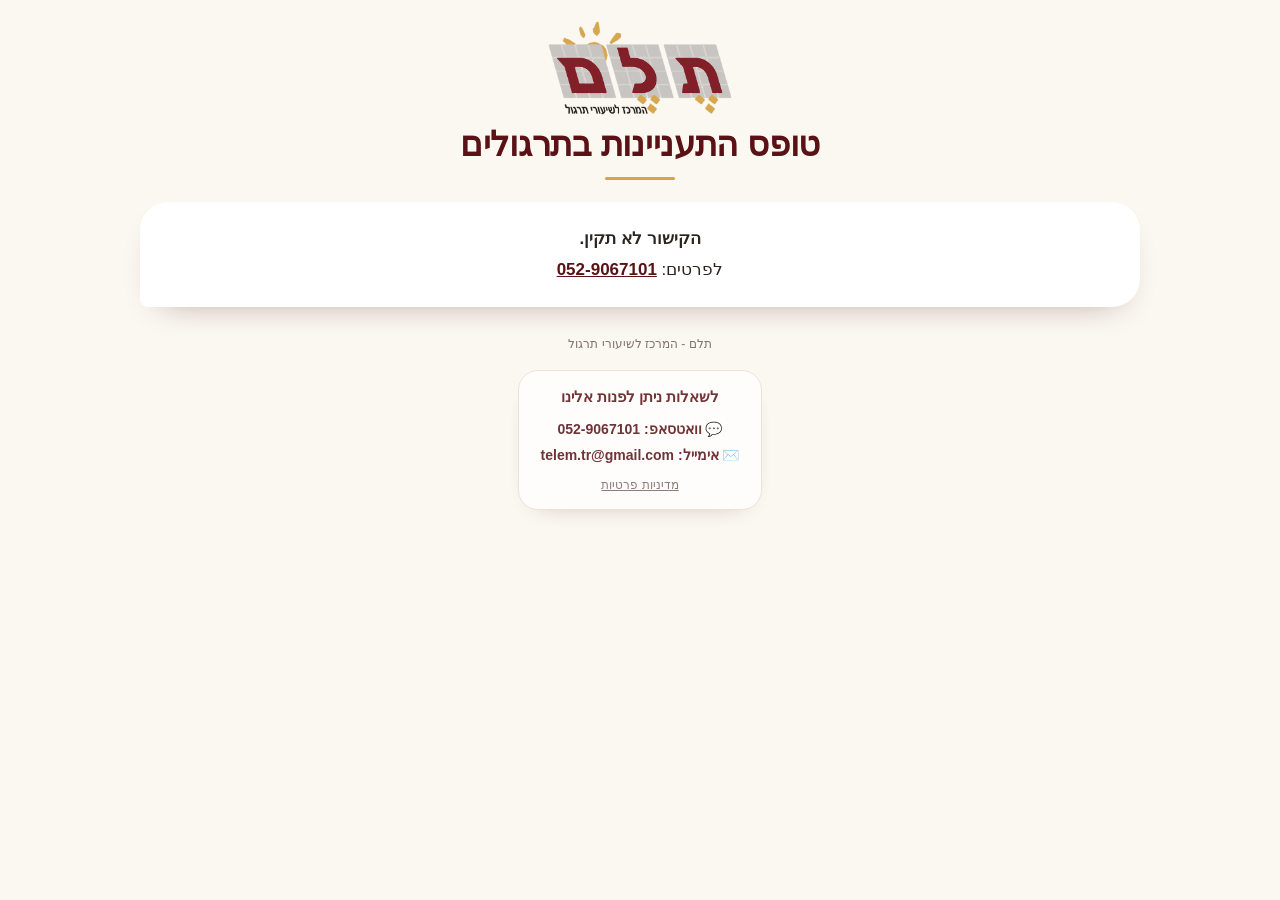
==== class.html @ 46676192 "pending: forms wait for published texts (max 1.2s) so texts don't jump for parents (Noa 7.11) Co-Aut" ====
<!DOCTYPE html>
<html data-form="interest" lang="he" dir="rtl">
<head>
<meta charset="UTF-8">
<meta name="viewport" content="width=device-width, initial-scale=1.0">
<meta name="robots" content="noindex, nofollow">
<meta http-equiv="Content-Security-Policy" content="default-src 'self'; script-src 'self' 'unsafe-inline' https://challenges.cloudflare.com https://*.googletagmanager.com; style-src 'self' 'unsafe-inline' https://fonts.googleapis.com; font-src https://fonts.gstatic.com; img-src 'self' data: https://*.google-analytics.com https://*.googletagmanager.com; connect-src 'self' https://oulivucqbpmbavbavfvy.supabase.co https://*.google-analytics.com https://*.analytics.google.com https://*.googletagmanager.com; form-action 'self'; frame-src https://challenges.cloudflare.com; base-uri 'self'; object-src 'none'">
<meta name="referrer" content="strict-origin-when-cross-origin">
<title>תלם – טופס התעניינות</title>
<link rel="preconnect" href="https://fonts.googleapis.com">
<link href="https://fonts.googleapis.com/css2?family=Heebo:wght@400;500;700;800;900&family=Assistant:wght@400;500;600;700&display=swap" rel="stylesheet">
<style>
  /* לוח צבעים: בורדו/זהב של תלם, עם ערכת כהה תואמת */
  :root{
    --bg:#FAF8F5;
    --paper:#FFFFFF;
    --ink:#2B2320;
    --ink-soft:#6B5F55;
    --border:#E5DDD3;
    --accent:#5A1216;
    --accent-light:#8B1E23;
    --gold:#D9A441;
    --gold-deep:#C9A45C;
    --ok:#3F7D4F;
    --error:#B3423F;
    --cat-red:#B3241F;
    --cat-green:#5E9430;
    --cat-blue:#1E7FD1;
    color-scheme: light;
  }
  @media (prefers-color-scheme: dark){
    :root:not([data-theme="light"]){
      --bg:#1C1512;
      --paper:#2A211C;
      --ink:#F3ECE6;
      --ink-soft:#BBA99B;
      --border:#423630;
      --accent:#E2707A;
      --accent-light:#EF8C94;
      --gold:#E3B765;
      --gold-deep:#D9A441;
      --ok:#6CC082;
      --error:#FF8A80;
      --cat-red:#FF8A80;
      --cat-green:#8FD39F;
      --cat-blue:#7EC4FF;
      color-scheme: dark;
    }
  }
  :root[data-theme="dark"]{
    --bg:#1C1512;
    --paper:#2A211C;
    --ink:#F3ECE6;
    --ink-soft:#BBA99B;
    --border:#423630;
    --accent:#E2707A;
    --accent-light:#EF8C94;
    --gold:#E3B765;
    --gold-deep:#D9A441;
    --ok:#6CC082;
    --error:#FF8A80;
    --cat-red:#FF8A80;
    --cat-green:#8FD39F;
    --cat-blue:#7EC4FF;
    color-scheme: dark;
  }




    *{ box-sizing:border-box; }

  body{
    background:var(--bg);
    color:var(--ink);
    font-family:'Assistant', 'Segoe UI', sans-serif;
    direction:rtl;
    padding-inline:16px;
    padding-block:28px 60px;
    line-height:1.5;
    margin:0;
  }

  .wrap{ max-width:560px; margin:0 auto; }

  .brand{ display:flex; justify-content:center; margin-bottom:6px; }
  .brand-logo{ width:100%; max-width:230px; height:auto; display:block; }

  h1{
    text-align:center;
    font-family:'Heebo','Segoe UI',sans-serif;
    font-weight:900;
    font-size:clamp(22px,4.5vw,30px);
    color:var(--accent);
    display:flex;
    align-items:center;
    justify-content:center;
    gap:14px;
    margin:0 0 6px;
    text-wrap:balance;
  }
  h1 .line{ height:2px; width:56px; background:var(--gold-deep); position:relative; flex:0 0 auto; }
  h1 .line::before{ content:''; position:absolute; top:-3px; inset-inline-end:0; width:8px; height:8px; border-radius:50%; background:var(--accent); }
  h1 .line.right::before{ inset-inline-end:auto; inset-inline-start:0; }

  .subtitle{
    text-align:center;
    font-weight:700;
    color:var(--gold-deep);
    letter-spacing:.03em;
    margin-bottom:22px;
    font-size:18px;
  }
  .subtitle #subtitleLocation:not(:empty)::before{ content:" · "; }
  .subtitle #subtitleLocation.sub-l2{ display:block; font-size:.88em; font-weight:600; opacity:.92; margin-top:1px; } .subtitle #subtitleLocation.sub-l2::before{ content:none; } .subtitle #subtitleLocation.sub-l2:empty{ display:none; }

  .intro{
    background:var(--paper);
    border:1px solid var(--border);
    border-inline-start:4px solid var(--accent);
    border-radius:12px;
    padding:16px 18px;
    font-size:15px;
    color:var(--ink-soft);
    line-height:1.75;
    margin-bottom:28px;
    display:flex;
    flex-direction:column;
    gap:10px;
  }
  .intro strong{ color:var(--accent); }
  .intro .lock-line{ display:flex; align-items:center; gap:6px; color:var(--accent); font-weight:700; }

  fieldset{
    border:none;
    margin:0 0 26px;
    padding:0;
    min-width:0;
  }
  legend{
    font-family:'Heebo',sans-serif;
    font-weight:800;
    font-size:17px;
    color:var(--accent);
    padding:0 0 12px;
    width:100%;
    border-bottom:2px solid var(--border);
    margin-bottom:16px;
  }

  .row{ display:grid; grid-template-columns:1fr 1fr; gap:14px; }
  @media (max-width:520px){ .row{ grid-template-columns:1fr; } }

  .field{ display:flex; flex-direction:column; gap:6px; margin-bottom:14px; }
  .field label{ font-weight:700; font-size:14.5px; color:var(--ink); }
  .field label .req{ color:var(--accent); margin-inline-start:2px; }
  .field .hint{ font-size:12.5px; color:var(--ink-soft); font-weight:500; }

  input[type=text], input[type=email], input[type=tel], select, textarea{
    font-family:inherit;
    font-size:16px;
    padding:11px 12px;
    border-radius:10px;
    border:1.5px solid var(--border);
    background:var(--paper);
    color:var(--ink);
    width:100%;
    transition:border-color .15s;
  }
  select{
    appearance:none;
    background-image:url("data:image/svg+xml,%3Csvg xmlns='http://www.w3.org/2000/svg' width='14' height='9'%3E%3Cpath d='M1 1l6 6 6-6' stroke='%235A1216' stroke-width='2' fill='none' stroke-linecap='round' stroke-linejoin='round'/%3E%3C/svg%3E");
    /* גרסה לערכה כהה (אותו חץ, קו בהיר יותר כדי לשמור על קונטרסט) מוגדרת למטה */
    background-repeat:no-repeat;
    background-position:left 12px center;
    padding-inline-start:34px;
  }

  @media (prefers-color-scheme: dark){
    :root:not([data-theme="light"]) select{
      background-image:url("data:image/svg+xml,%3Csvg xmlns='http://www.w3.org/2000/svg' width='14' height='9'%3E%3Cpath d='M1 1l6 6 6-6' stroke='%23F3ECE6' stroke-width='2' fill='none' stroke-linecap='round' stroke-linejoin='round'/%3E%3C/svg%3E");
    }
  }
  [data-theme="dark"] select{
    background-image:url("data:image/svg+xml,%3Csvg xmlns='http://www.w3.org/2000/svg' width='14' height='9'%3E%3Cpath d='M1 1l6 6 6-6' stroke='%23F3ECE6' stroke-width='2' fill='none' stroke-linecap='round' stroke-linejoin='round'/%3E%3C/svg%3E");
  }
  input:focus, select:focus{
    outline:none;
    border-color:var(--accent-light);
    box-shadow:0 0 0 3px rgba(90,18,22,.12);
  }

  .error-msg{ font-size:12.5px; color:var(--error); font-weight:700; min-height:15px; display:none; }
  .field.invalid .error-msg{ display:block; }
  .field.invalid input, .field.invalid select{ border-color:var(--error); }

  .track-info{
    border-radius:10px;
    padding:16px 18px;
    margin:4px 0 20px;
    background:var(--paper);
    border:1px solid var(--border);
    border-inline-start:5px solid var(--track-color, var(--ink-soft));
    color:var(--ink);
    font-size:13.5px;
    line-height:1.7;
    text-align:right;
    box-shadow:0 1px 3px rgba(0,0,0,0.08);
  }
  .track-info.empty{ min-height:190px; display:flex !important; align-items:center; justify-content:flex-start; border-style:dashed; border-inline-start-width:1px; box-shadow:none; background:transparent; }
  .track-info.empty .track-info-title{ color:var(--ink-soft); font-weight:600; font-size:14px; margin:0; }
  .track-info.red{ --track-color:var(--cat-red); }
  .track-info.green{ --track-color:var(--cat-green); }
  .track-info.blue{ --track-color:var(--cat-blue); }
  .track-info-title{ font-family:'Heebo',sans-serif; font-weight:800; font-size:15.5px; margin-bottom:10px; color:var(--track-color, var(--ink)); }
  .track-info-body{ margin-bottom:10px; }
  .track-info-label{ font-weight:800; margin:0 0 4px; color:var(--ink); }   /* 5.19.42: צבע רק בפס ובכותרת */
  #tracksBox .track-info{ margin-bottom:12px; }
  .track-info-list{
    list-style:disc;
    margin:0 0 10px;
    padding-inline-start:20px;
    text-align:start;
  }
  .track-info-list li{ margin:2px 0; }
  .track-info-list b{ font-weight:800; }
  .track-info-prices{ margin-bottom:6px; }
  .track-info-note{ font-size:12.5px; opacity:.95; }
  .track-info-note .track-info-list{ margin-bottom:0; }

  .amount-row{
    display:flex;
    justify-content:space-between;
    align-items:center;
    background:var(--bg);
    border:1px solid var(--border);
    border-radius:10px;
    padding:12px 14px;
    margin:6px 0 0;
    font-size:14px;
  }
  .amount-row strong{ font-size:18px; color:var(--accent); }
  .amount-breakdown{ margin:6px 0 0; }
  .amount-breakdown:empty{ display:none; }
  .bd-row{ display:flex; justify-content:space-between; gap:12px; padding:5px 14px; font-size:13.5px; color:var(--ink-soft); }
  .bd-row + .bd-row{ border-top:1px dashed var(--border); }
  .bd-row b{ color:var(--ink); font-weight:600; white-space:nowrap; }
  .amount-row-recur{ margin-bottom:20px; }
  .amount-row-recur strong{ font-size:18px; }

  .pay-phone{ background:#FBF5E8; border:1.5px solid #E2C98F; border-radius:10px; padding:10px 12px; margin-bottom:10px; }
  .consent{
    display:flex;
    align-items:flex-start;
    gap:8px;
    margin-top:6px;
    font-size:13px;
    color:var(--ink-soft);
  }
  .consent input{ margin-top:3px; }
  .consent .error-msg{ color:var(--error); }

  .terms-box{
    background:var(--bg);
    border:1px solid var(--border);
    border-radius:10px;
    padding:14px 16px;
    margin:20px 0 10px;
    font-size:12.5px;
    line-height:1.7;
    color:var(--ink-soft);
    max-height:260px;
    overflow-y:auto;
    text-align:start;
  }
  .terms-box h4{
    font-family:'Heebo',sans-serif;
    font-weight:800;
    font-size:14px;
    color:var(--accent);
    margin:14px 0 6px;
  }
  .terms-box h4:first-child{ margin-top:0; }
  .terms-box p{ margin:5px 0; }
  .terms-box ol{ padding-inline-start:20px; margin:4px 0; }
  .terms-box li{ margin:3px 0; }

  .submit-wrap{ text-align:center; margin-top:30px; }
  button#submitBtn{
    font-family:'Heebo',sans-serif;
    font-weight:800;
    font-size:17px;
    color:#fff;
    background:var(--accent);
    border:none;
    border-radius:999px;
    padding:15px 42px;
    cursor:pointer;
    box-shadow:0 4px 14px rgba(90,18,22,.25);
    transition:transform .12s, background .12s;
    width:100%;
    max-width:320px;
  }
  button#submitBtn:hover{ background:var(--accent-light); }
  button#submitBtn:active{ transform:scale(.98); }
  button#submitBtn:disabled{ opacity:.55; cursor:not-allowed; }

  .form-error{
    text-align:right; color:var(--error); font-weight:700; font-size:14px;
    margin-top:14px; min-height:18px;
  }

  footer{ text-align:center; margin-top:34px; font-size:12px; color:var(--ink-soft); opacity:.85; line-height:1.9; }
  footer .contact{ font-size:13px; }
  footer a{ color:var(--maroon); font-weight:700; text-decoration:none; }


  [hidden]{ display:none !important; }
  select.locked{ background-image:none !important; opacity:1; background-color:var(--bg); color:var(--ink); font-weight:700; cursor:not-allowed; }
  .lock-note{ font-size:12.5px; color:var(--ink-soft); margin-top:4px; }
  .preview-banner{ position:sticky; top:0; z-index:50; background:#C9A45C; color:#2B2320; font-weight:800; text-align:center; padding:8px 12px; font-size:14px; }
  /* חתימה */
  .sig-wrap{ margin-top:12px; }
  .sig-wrap .sig-lbl{ font-weight:700; font-size:14px; margin-bottom:6px; display:block; }
  .sig-box{ position:relative; border:1.5px dashed var(--border); border-radius:10px; background:#fff; touch-action:none; }
  .sig-box canvas{ display:block; width:100%; height:120px; border-radius:10px; cursor:crosshair; touch-action:none; }
  .sig-box .sig-ph{ position:absolute; inset:0; display:flex; align-items:center; justify-content:center; color:#9a8f86; font-size:14px; pointer-events:none; }
  .sig-box.signed .sig-ph{ display:none; }
  .sig-box.signed{ border-style:solid; border-color:var(--ok); }
  .sig-tools{ display:flex; justify-content:space-between; align-items:center; margin-top:6px; font-size:13px; color:var(--ink-soft); }
  .sig-tools button{ background:none; border:1px solid var(--border); border-radius:8px; padding:4px 12px; font:inherit; color:var(--ink); cursor:pointer; }
  .hp-field{ position:absolute !important; width:1px; height:1px; overflow:hidden; clip-path:inset(50%); white-space:nowrap; opacity:0; pointer-events:none; }
  /* ===== תלם 5.19.46: עיצוב חדש לטפסים - קרם, בורדו וזהב (כמו מסך המאגר). רק מראה, בלי שינוי בלוגיקה ===== */
  /* רק במצב בהיר (במצב כהה של הטלפון - נשאר העיצוב הכהה הקיים) */
  @media not all and (prefers-color-scheme: dark){
  @media not all and (prefers-color-scheme: dark){
    :root:not([data-theme="dark"]){ --bg:#FBF8F3; --border:#E6E0D8; --hl:#C9A45C; --ink-dark:#2E1C19; }
  }
  :root[data-theme="light"]{ --bg:#FBF8F3; --border:#E6E0D8; --hl:#C9A45C; --ink-dark:#2E1C19; }
  .wrap{ max-width:600px; }
  h1{ display:block; width:fit-content; margin:4px auto 10px; padding:0 8px; color:var(--ink-dark, var(--ink)); }
  h1 .line{ display:none; }
  .subtitle{ display:table; margin:0 auto 22px; background:var(--accent); color:#fff; border-radius:999px; padding:7px 22px; font-size:17px; letter-spacing:0; }
  .intro{ border-radius:18px; border:1px solid var(--border); border-inline-start:5px solid var(--accent); box-shadow:0 1px 3px rgba(60,30,20,.05); }
  fieldset{ background:var(--paper); border:1px solid var(--border); border-radius:20px; padding:18px 20px 8px; margin-bottom:18px; box-shadow:0 1px 3px rgba(60,30,20,.05); }
  legend{ float:right; width:100%; border-bottom:none; padding:0 0 4px; margin-bottom:14px; font-size:18px; }
  legend::after{ content:""; display:block; width:36px; height:3px; border-radius:5px; background:var(--hl, var(--gold)); margin-top:6px; }
  legend + *, fieldset > *:not(legend){ clear:both; }
  input[type=text], input[type=email], input[type=tel], select, textarea{ border-radius:12px; }
  input[type=text]:focus, input[type=email]:focus, input[type=tel]:focus, select:focus, textarea:focus{ border-color:var(--gold-deep); box-shadow:0 0 0 3px rgba(90,18,22,.12); outline:none; }
  .track-info{ border-radius:16px; }
  .terms-box{ border-radius:16px; }
  button#submitBtn{ box-shadow:0 6px 18px rgba(90,18,22,.22); }
  /* שדה שנקבע בקישור (נעול) - רקע בהיר, כיתוב רגיל (לא מודגש) */
  select.locked, input.locked, select:disabled, input:disabled{ background-color:#F8F6F3 !important; color:var(--ink) !important; font-weight:600 !important; box-shadow:none; }
  .lock-note::before{ content:"🔒 "; font-size:11px; }
  .terms-box{ background:var(--paper); }
  .amount-breakdown{ background:var(--paper); border:1px solid var(--border); border-radius:14px; padding:4px 0; margin-bottom:8px; }
  .amount-row{ background:var(--paper); border-radius:14px; }
  .amount-row:not(.amount-row-recur){ background:var(--paper); border-color:var(--accent); border-width:1.5px; }
  .sig-box{ border-radius:14px; }
  .pm-lock{ display:flex; gap:6px; align-items:flex-start; margin:8px 0 2px; font-size:13px; color:var(--accent); font-weight:700; }
  #pmOpts[hidden] ~ .pm-lock{ display:none; }
  :root{ --bg:#FBF8F3; } body{ background:#F8F4ED; }
  /* תלם 5.19.46: הטופס בחלקים ממוספרים (כמו המרתון) */
  form{ counter-reset:step; }
  fieldset > legend, .sec-card > .sec-h{ display:flex; align-items:center; gap:10px; }
  fieldset > legend::before, .sec-card > .sec-h::before{ counter-increment:step; content:counter(step); flex:0 0 auto; width:28px; height:28px; border-radius:50%; background:var(--accent); color:#fff; display:grid; place-items:center; font-size:14px; font-weight:800; font-family:'Heebo',sans-serif; }
  fieldset > legend::after{ display:none !important; } fieldset > legend{ border-bottom:1px solid var(--border); padding-bottom:12px !important; }
  .sec-card > .sec-h{ border-bottom:1px solid var(--border); padding-bottom:12px; }
  .sec-card{ background:var(--paper); border:1px solid var(--border); border-radius:20px; padding:18px 20px 14px; margin-bottom:18px; box-shadow:0 1px 3px rgba(60,30,20,.05); }
  .sec-card > .sec-h{ font-family:'Heebo',sans-serif; font-weight:800; font-size:18px; color:var(--accent); margin-bottom:16px; flex-wrap:wrap; }

  .sec-card .terms-box{ background:#FBF9F5; }
  @media (min-width:900px){ .wrap{ max-width:640px; } }
  /* הלקוחה: השדות למילוי ברקע אפור-בהיר, שדה שנקבע בקישור (עיר) - לבן */
  input[type=text], input[type=email], input[type=tel], input[type=number], select, textarea{ background-color:#FFFAEE; border-color:#EADFC8; }
  input[type=text]:focus, input[type=email]:focus, input[type=tel]:focus, select:focus, textarea:focus{ background-color:#fff; }
  select.locked, input.locked, select:disabled, input:disabled, input.ro-val, input[readonly]{ background-color:#fff !important; border-color:var(--border) !important; color:var(--ink) !important; font-weight:600 !important; }
  /* הלוגו בלי "מסגרת" לבנה - הרקע הלבן של התמונה מתמזג ברקע הדף */
  @media not all and (prefers-color-scheme: dark){ :root:not([data-theme="dark"]) .brand-logo{ mix-blend-mode:multiply; } }
  :root[data-theme="light"] .brand-logo{ mix-blend-mode:multiply; }

  }
  @media not all and (prefers-color-scheme: dark){
    /* מסגרת פנימית בתוך כרטיס - תמיד עם שוליים */
    fieldset .track-info, fieldset .ti-box, fieldset .terms-box, .sec-card .terms-box, fieldset .amount-row, fieldset .pm-only{ margin-inline:0; }
    .ti-box, .track-info{ padding:14px 16px !important; }
  }
  /* ===== תלם 5.19.46 (המשך): מסגרת בורדו לכל חלק, רקע ניטרלי, ריווח צפוף, שני שדות בשורה גם בנייד, שורה צהובה מתחת לכותרת ===== */
  @media not all and (prefers-color-scheme: dark){
    :root{ --bg:#FAF8F5; } body{ background:#FAF8F5 !important; padding-inline:10px !important; padding-top:18px !important; }
    fieldset, .sec-card{ border:1.5px solid var(--accent) !important; box-shadow:none !important; margin-bottom:10px !important; padding:14px 14px 4px !important; border-radius:16px !important; }
    .sec-card{ padding-bottom:12px !important; }
    fieldset > legend, .sec-card > .sec-h{ border-bottom-color:#E9DCDC !important; margin-bottom:10px !important; padding-bottom:10px !important; }
    .field{ margin-bottom:10px; }
    input[type=text], input[type=email], input[type=tel], input[type=number], select, textarea{ background-color:#FAF8F5 !important; border-color:#E3DDD4 !important; }
    input[type=text]:focus, input[type=email]:focus, input[type=tel]:focus, select:focus, textarea:focus{ background-color:#fff !important; }
    select.locked, input.locked, select:disabled, input:disabled, input.ro-val, input[readonly]{ background-color:#fff !important; }
  }
  .row{ grid-template-columns:1fr 1fr !important; gap:10px !important; }
  @media (max-width:520px){ .field label{ font-size:13.5px; } input[type=text], input[type=email], input[type=tel], select{ font-size:15px; padding-inline:10px; } }
  .closed-box{ background:var(--paper); border:1.5px solid var(--accent); border-radius:16px; padding:22px 18px; text-align:center; font-size:17px; line-height:1.8; margin:10px 0 18px; }
  .closed-box a{ color:var(--accent); font-weight:800; }
</style>
<style>
  .ro-val{ background:#F6F1E7 !important; color:#2B2320 !important; font-weight:700; }
  .done-box{ background:#EEF7EA; border:1.5px solid #9BC98A; border-radius:12px; padding:18px; text-align:center; font-size:17px; font-weight:700; }
  .bad-box{ background:#FBEDEC; border:1.5px solid #E4A8A3; border-radius:12px; padding:18px; text-align:center; font-size:16px; font-weight:700; }
  .disclaimer{ font-weight:800; font-size:15.5px; text-align:center; margin:14px 0 6px; color:#2B2320; }
  .ti-box{ border:1.5px solid #E2C98F; background:#FBF5E8; border-radius:12px; padding:12px 14px; margin-bottom:10px; }
  .ti-box h3{ margin:0 0 4px; font-size:16px; } .ti-box p{ margin:0 0 6px; font-size:14.5px; } .ti-box ul{ margin:0; padding-inline-start:18px; font-size:14.5px; }
  .preview-banner{ position:sticky; top:0; z-index:50; background:#C9A45C; color:#2B2320; font-weight:800; text-align:center; padding:8px 12px; font-size:14px; }

  /* 5.19.55 (הלקוחה): שדות שהדפדפן מילא אוטומטית - בלי הרקע הכחול, באותו צבע כמו שאר השדות */
  input:-webkit-autofill, input:-webkit-autofill:hover, input:-webkit-autofill:focus, textarea:-webkit-autofill, select:-webkit-autofill{
    -webkit-box-shadow:0 0 0 1000px var(--af-bg, #FAF8F5) inset !important; box-shadow:0 0 0 1000px var(--af-bg, #FAF8F5) inset !important;
    -webkit-text-fill-color:currentColor !important; transition:background-color 99999s ease 0s; }
  input:-webkit-autofill:focus{ --af-bg:#fff; }
  input:autofill{ background-color:var(--af-bg, #FAF8F5) !important; }
  @media (prefers-color-scheme: dark){ input:-webkit-autofill, textarea:-webkit-autofill, select:-webkit-autofill{ --af-bg:var(--card, #2a2522); } }
  /* 5.19.55: שדה חסר / לא תקין - מסגרת אדומה בולטת והודעה גדולה יותר */
  .field.invalid input, .field.invalid select, .field.invalid textarea{ border:1.5px solid #C9554F !important; }   /* הלקוחה: פחות אדום - רק מסגרת */
  .field.invalid .error-msg, .consent .error-msg:not(:empty), #sigError:not(:empty){ font-size:13.5px !important; font-weight:700 !important; color:#B8463F !important; margin-top:4px; }
  .field.invalid .error-msg::before{ content:"⚠ "; }

  /* ===== 5.19.83 (נועה): שדות לבנים כמו במערכת הניהול – לא שמנת. פינות 8, גובה 44 בכל הטפסים ===== */
  @media not all and (prefers-color-scheme: dark){
    :is(input[type=text], input[type=email], input[type=tel], input[type=number], input[type=date], select, textarea):not(.field.invalid *){ background-color:#fff !important; border:1.5px solid #E5DDD3 !important; }
    :is(input[type=text], input[type=email], input[type=tel], input[type=number], input[type=date], select, textarea):not(.field.invalid *):focus{ border-color:#C9A45C !important; box-shadow:0 0 0 3px rgba(90,18,22,.10) !important; outline:none; }
    input:-webkit-autofill, textarea:-webkit-autofill, select:-webkit-autofill{ --af-bg:#fff; }
    input:autofill{ --af-bg:#fff; }
  }
  :is(input[type=text], input[type=email], input[type=tel], input[type=number], input[type=date], select, textarea){ border-radius:8px !important; }
  :is(input[type=text], input[type=email], input[type=tel], input[type=number], input[type=date], select){ min-height:44px !important; height:44px; padding-block:8px !important; box-sizing:border-box; }

  /* 5.19.84 (נועה): שדה נעול / לקריאה בלבד – דהוי: מסגרת חלשה מאוד, טקסט אפור, בלי רקע ובלי חץ */
  body .field :is(select.locked, input.locked, select:disabled, input:disabled, input.ro-val, input[readonly]):not(.q1):not(.q2):not(.q3){
    background-color:transparent !important; background-image:none !important; border:1.5px solid #EFEAE3 !important; box-shadow:none !important;
    color:#6B5F55 !important; -webkit-text-fill-color:#6B5F55; font-weight:400 !important; opacity:1; cursor:default; }

  /* 5.19.84 (נועה): רקע הדף כמו במערכת הניהול – המסגרות הלבנות בולטות עליו */
  @media not all and (prefers-color-scheme: dark){ body{ background:#F6F3EF !important; } }

  .track-info.mar{ --track-color:var(--accent); } .track-info .mar-extra{ display:block; margin-top:6px; color:var(--ink-soft); font-size:.92em; }

  /* ===== 5.19.84 (נועה): כל הטפסים בעיצוב של טופס המרתון (המרתון = הטופס שסגרנו) ===== */
  .intro{ background:var(--paper) !important; border:1px solid var(--accent) !important; border-radius:16px !important; box-shadow:none !important;
    padding:14px 14px 12px !important; margin:0 0 10px !important; font-size:15.5px; line-height:1.7; color:var(--ink); }
  fieldset, .sec-card{ border-width:1px !important; }
  fieldset > legend, .sec-card > .sec-h{ font-size:17.5px !important; font-weight:800; color:var(--accent); padding-bottom:12px !important; margin-bottom:10px !important; }
  fieldset > legend::before, .sec-card > .sec-h::before{ width:26px !important; height:26px !important; font-size:13.5px !important; }
  .field > label, .field label{ font-size:14px !important; font-weight:700; color:var(--ink-soft) !important; }
  @media (max-width:520px){ .field > label, .field label{ font-size:13.5px !important; } }
  .amount-row:not(.amount-row-recur){ background:linear-gradient(135deg, rgba(90,18,22,.07), rgba(217,164,65,.10)) !important; border:1px solid rgba(90,18,22,.35) !important;
    border-radius:14px !important; padding:14px 16px !important; }
  .amount-row:not(.amount-row-recur) span{ font-weight:800; font-size:16px; color:var(--accent); } .amount-row:not(.amount-row-recur) strong{ font-size:22px !important; font-weight:900; color:var(--accent); }
  .amount-row-recur{ border-radius:14px !important; padding:12px 16px !important; }
  .consents-box{ background:#FAF8F5 !important; border:1px solid #E6E0D8 !important; border-radius:14px !important; padding:12px 14px !important; margin:10px 0 4px !important; display:grid !important; gap:10px; }
  .consents-box .consent, .consent{ margin:0 !important; font-size:14px !important; color:var(--ink) !important; line-height:1.55; cursor:pointer; gap:8px; }
  .consents-box .consent input, .consent input[type=checkbox]{ width:20px; height:20px; flex:0 0 auto; margin-top:1px !important; accent-color:#8B1E23; }
  .consents-box .error-msg:empty{ display:none; }
  .terms-box{ background:#FAF8F5 !important; border:1px solid #E6E0D8 !important; border-radius:12px !important; padding:14px 16px !important; margin:16px 0 10px !important;
    font-size:12.5px; color:var(--ink-soft); max-height:190px; }
  .sig-box{ background:#FDFBF8 !important; border:1px dashed #E6E0D8 !important; border-radius:14px !important; }
  .pm-title{ font-family:'Heebo',sans-serif; font-size:16px; font-weight:800; color:var(--ink); margin:16px 0 6px; }
  .submit-wrap{ margin-top:22px !important; }
  button#submitBtn{ background:linear-gradient(160deg, #8B1E23, #5A1216) !important; font-size:16.5px !important; padding:15px 14px !important; max-width:380px !important; width:100%;
    box-shadow:0 8px 22px rgba(90,18,22,.28) !important; border-radius:999px; }
  footer{ margin-top:26px !important; }
  /* מחשב – רוחב כמו בטופס המרתון */
  @media (min-width:900px){
    body{ padding-inline:28px; } .wrap{ max-width:1000px !important; }
    button#submitBtn{ font-size:18px !important; padding:16px 24px !important; }
    .field > label, .field label{ font-size:14px !important; }
  }

  /* ===== 5.19.84 (נועה): כמו במערכת – שם השדה צמוד לשדה ומיושר לטקסט שבתוכו; כוכבית חובה באדום ===== */
  .field > label, .field > .field-title{ display:block; padding-inline-start:11px !important; margin-bottom:-3px !important; line-height:1.3; }
  .sig-lbl, .pm-title{ padding-inline-start:0; }
  :is(input[type=text], input[type=email], input[type=tel], input[type=number], input[type=date], select){ padding-inline:10px !important; }
  select{ padding-inline-end:36px !important; }
  .req, label .req, .sig-lbl .req{ color:#B3241F !important; font-weight:800; }
  /* 5.19.84 (נועה): המסלולים בטופס ההתעניינות נפתחים – חץ כמו במערכת (עיגול בהיר, חץ בורדו; סגור = שמאלה, פתוח = למטה) */
  details.ti-fold > summary{ list-style:none; cursor:pointer; display:flex; align-items:flex-start; gap:10px; }
  details.ti-fold > summary::-webkit-details-marker{ display:none; }
  details.ti-fold > summary .track-info-title{ margin:0 !important; flex:1; }
  details.ti-fold > summary::after{ content:""; flex:none; width:24px; height:24px; border-radius:50%; margin-top:-1px;
    background:color-mix(in srgb, var(--accent) 9%, #fff) url("data:image/svg+xml,%3Csvg xmlns='http://www.w3.org/2000/svg' viewBox='0 0 24 24'%3E%3Cpath d='M14.5 6.5L9 12l5.5 5.5' fill='none' stroke='%235A1216' stroke-width='2.8' stroke-linecap='round' stroke-linejoin='round'/%3E%3C/svg%3E") center / 15px no-repeat;
    border:1px solid color-mix(in srgb, var(--accent) 18%, #fff); transition:transform .2s; }
  details.ti-fold[open] > summary::after{ transform:rotate(-90deg); }
  details.ti-fold[open] > summary{ margin-bottom:10px; }
  details.ti-fold:not([open]){ padding-block:12px !important; }
  /* 5.19.97 (נועה): הטמעה באתר השיווקי – interest.html?embed=1 בתוך iframe: בלי הלוגו והכותרת, רקע שקוף, גובה אוטומטי */
  html.embed body{ background:transparent !important; padding:0 !important; } html.embed .wrap{ padding-top:0 !important; margin-top:0 !important; }
  html.embed .brand, html.embed .wrap > h1, html.embed footer{ display:none !important; }
  /* את-25: בחירת מסלול – כרטיס קטן מעל תיאור המסלול */
  .trk-pick{ background:#fff; border-radius:22px; box-shadow:0 14px 34px -22px rgba(62,13,16,.45); padding:14px 18px 6px; margin:0 6px 12px; }
  .trk-pick .field{ margin-bottom:8px; } .trk-pick select{ padding-inline-end:40px !important; text-overflow:ellipsis; } .trk-pick label{ font-family:'Heebo',sans-serif; font-weight:800 !important; font-size:16px !important; }
</style>
<script>
  // 5.19.97: ?embed=1 – מצב הטמעה (האתר שם את הטופס ב-iframe). הגובה נשלח לאתר כדי שה-iframe יגדל לבד.
  (function(){ if (!/[?&]embed=1(&|$)/.test(location.search)) return; document.documentElement.classList.add("embed"); 
    var last = 0, send = function(){ var h = Math.ceil(document.documentElement.scrollHeight); if (h !== last) { last = h; try { parent.postMessage({ telemForm: "interest", height: h }, "*"); } catch (e) {} } };
    window.addEventListener("load", function(){ send(); if (window.ResizeObserver) new ResizeObserver(send).observe(document.body); setInterval(send, 1000); });
  })();
</script>
<link rel="stylesheet" href="site-look.css?v=7"><script src="site-look.js?v=11"></script><!-- עיצוב אחיד כמו באתר (נועה 23.10) -->
</head>
<body>
<div class="wrap">
  <div class="brand"><img class="brand-logo" src="[data-uri]" alt="תלם - המרכז לשיעורי תרגול"></div>
  <h1><span class="line"></span> <span>תלם - המרכז לשיעורי תרגול</span> <span class="line right"></span></h1>
  <div class="subtitle"><span data-t="cl01">טופס התעניינות בתרגולים</span><span id="subtitleLocation" class="sub-l2"></span></div>
  <div id="badBox" class="closed-box" hidden></div>
  <form id="clsForm" novalidate hidden>
    <div class="top-error form-error" id="topError" style="display:none;" data-t="cl02">נא להשלים את הפרטים המסומנים ולשלוח שוב.</div>
    <fieldset>
      <legend data-t="cl03">פרטי התלמיד/ה</legend>
      <div class="row">
        <div class="field" id="field-sfirst"><label for="f-sfirst"><span data-t="cl04">שם פרטי תלמיד/ה</span> <span class="req">*</span></label><input type="text" id="f-sfirst" maxlength="60" autocomplete="off"><div class="error-msg">שדה חובה</div></div>
        <div class="field" id="field-slast"><label for="f-slast"><span data-t="cl05">שם משפחה תלמיד/ה</span> <span class="req">*</span></label><input type="text" id="f-slast" maxlength="60" autocomplete="off"><div class="error-msg">שדה חובה</div></div>
      </div>
      <div class="field" id="field-sphone"><label for="f-sphone"><span data-t="cl06">טלפון תלמיד/ה</span> <span class="req">*</span></label><input type="tel" id="f-sphone" inputmode="numeric" maxlength="15" autocomplete="off"><div class="error-msg">מספר נייד לא תקין</div></div>
      <div class="row">
        <div class="field"><label data-t="cl09">בית ספר</label><input type="text" id="f-school" disabled></div>
        <div class="field"><label data-t="cl10">שכבה</label><input type="text" id="f-grade" disabled></div>
      </div>
    </fieldset>
    <fieldset>
      <legend data-t="cl11">פרטי ההורה</legend>
      <div class="row">
        <div class="field" id="field-pfirst"><label for="f-pfirst"><span data-t="cl07">שם פרטי הורה</span> <span class="req">*</span></label><input type="text" id="f-pfirst" maxlength="60" autocomplete="off"><div class="error-msg">שדה חובה</div></div>
        <div class="field" id="field-pphone"><label for="f-pphone"><span data-t="cl08">טלפון הורה</span> <span class="req">*</span></label><input type="tel" id="f-pphone" inputmode="numeric" maxlength="15" autocomplete="off"><div class="error-msg">מספר טלפון לא תקין</div></div>
      </div>
    </fieldset>
    <div class="hp-field" aria-hidden="true"><label>אתר <input type="text" id="f-website" tabindex="-1" autocomplete="off"></label></div>
    <p class="disclaimer" data-t="cl12">מילוי הטופס הוא להתעניינות בלבד ואינו מחייב בהרשמה, בתשלום או בכל התחייבות שהיא.</p>
    <div class="submit-wrap"><button type="submit" id="submitBtn" data-t="cl13">שליחה</button></div>
  </form>
  <div id="doneBox" hidden><div class="done-box" data-t="cl14">תודה! הפרטים התקבלו ונחזור אליכם בהקדם.</div>
    <div class="submit-wrap"><button type="button" id="againBtn" class="again-btn" data-t="cl15">מילוי לתלמיד/ה נוסף/ת</button></div></div>
  <footer><span>תלם - המרכז לשיעורי תרגול</span><br>
    <span class="contact"><span>טלפון:</span> <a href="tel:0529067101">052-9067101</a></span></footer>
</div>
<script src="texts.js?v=3"></script><!-- נועה 7.11: נוסחי הטפסים מהמערכת -->
<style> .again-btn{ background:transparent !important; color:var(--accent, #5A1216) !important; border:1.5px solid currentColor !important; } #f-school:disabled, #f-grade:disabled{ opacity:1; background:#F4EFE8; color:#2B1A12; -webkit-text-fill-color:#2B1A12; font-weight:700; } </style>
<script>
// תלם 5.20.7 (נועה 31.10, קובץ 149): טופס כיתה – עוברים בכיתות, הילדים ממלאים בטלפון.
// class.html?c=<קוד> – בית הספר והשכבה מהקישור (נקבעים במערכת, לא ניתנים לשינוי). נשמר כמו טופס התעניינות, מקור "כיתה".
(function(){
"use strict";
const SB = { url: "https://oulivucqbpmbavbavfvy.supabase.co", anonKey: "sb_publishable_M8wEF2-9fXMmX0U97nfENw_AfZw9wNz" };
const $ = (id) => document.getElementById(id), digits = (v) => String(v || "").replace(/\D/g, "");
const Q = new URLSearchParams(location.search), CODE = (Q.get("c") || "").trim(), PREVIEW = Q.get("preview") === "1";
function rpc(fn, body){ const h = { "Content-Type": "application/json", apikey: SB.anonKey }; if (SB.anonKey.indexOf("eyJ") === 0) h.Authorization = "Bearer " + SB.anonKey;
  return fetch(SB.url + "/rest/v1/rpc/" + fn, { method: "POST", headers: h, body: JSON.stringify(body) }).then(r => r.json().catch(() => null).then(b => { if (!r.ok) throw new Error((b && (b.message || b.hint)) || ("HTTP " + r.status)); return b; })); }
const bad = (msg) => { const b = $("badBox"); b.innerHTML = msg + '<br>לפרטים: <a href="tel:0529067101">052-9067101</a>'; b.hidden = false; $("clsForm").hidden = true; };
let L = null;
function show(l){ L = l; $("f-school").value = l.school || ""; $("f-grade").value = l.grade || "";
  $("subtitleLocation").textContent = [l.school, l.grade ? "שכבת " + l.grade : "", l.city].filter(Boolean).join(" · "); $("clsForm").hidden = false; }
if (PREVIEW) show({ school: Q.get("school") || "בארי", grade: Q.get("grade") || "ח'", city: Q.get("city") || "ראש העין" });
else if (!/^[0-9a-f]{6,40}$/i.test(CODE)) bad("<b>הקישור לא תקין.</b>");
else rpc("class_link_get", { p_code: CODE }).then(r => r && r.ok ? show(r) : bad("<b>הטופס כבר לא פעיל.</b>")).catch(() => bad("<b>לא הצלחנו לטעון את הטופס.</b> נסו שוב בעוד רגע."));
$("clsForm").addEventListener("submit", function(e){
  e.preventDefault(); let ok = true; const mark = (id, b) => { $(id).classList.toggle("invalid", b); if (b) ok = false; };
  const sph = digits($("f-sphone").value), ph = digits($("f-pphone").value);
  mark("field-sfirst", !$("f-sfirst").value.trim()); mark("field-slast", !$("f-slast").value.trim()); mark("field-pfirst", !$("f-pfirst").value.trim());
  mark("field-sphone", !/^0\d{8,9}$/.test(sph)); mark("field-pphone", !/^0\d{8,9}$/.test(ph));
  $("topError").style.display = ok ? "none" : "block"; if (!ok) { if (window.TELEM_BAD) TELEM_BAD($("submitBtn")); return; }
  const payload = { website: $("f-website").value, class_code: CODE, filled_by: "תלמיד",
    student: { first_name: $("f-sfirst").value.trim(), last_name: $("f-slast").value.trim(), phone: sph },
    parent: { first_name: $("f-pfirst").value.trim(), phone: ph } };
  const btn = $("submitBtn"); btn.disabled = true; btn.textContent = "שולח…";
  const done = () => { $("clsForm").hidden = true; $("doneBox").hidden = false; window.scrollTo(0, 0); btn.disabled = false; btn.textContent = "שליחה"; };
  if (PREVIEW) { setTimeout(done, 300); return; }
  rpc("submit_interest", { payload: payload }).then(done).catch(err => { const m = String(err && err.message || "");
    $("topError").textContent = /not valid/.test(m) ? "הטופס כבר לא פעיל." : /too many/.test(m) ? "נשלחו הרבה טפסים ברגע. נסו שוב בעוד דקה." : /invalid phone/.test(m) ? "מספר הטלפון לא תקין." : "לא הצלחנו לשלוח. נסו שוב בעוד רגע.";
    $("topError").style.display = "block"; btn.disabled = false; btn.textContent = "שליחה"; });
});
$("againBtn").onclick = () => { ["f-sfirst", "f-slast", "f-sphone", "f-pfirst", "f-pphone"].forEach(id => $(id).value = ""); $("doneBox").hidden = true; $("clsForm").hidden = false; $("f-sfirst").focus(); };
})();
</script>
</body>
</html>
---- site-look.css ----
/* תלם – עיצוב אחיד לכל הטפסים, כמו באתר השיווקי (נועה 23.10.2026).
   נטען אחרי ה-style של כל טופס וגובר עליו. רק מראה – בלי שינוי בשדות, בבדיקות או בשליחה.
   הערכים לפי הקוד של שיחת האתר (את-21). תמיד בהיר (site-look.js מוריד את כללי המצב הכהה). */

html{ color-scheme:light; }
html body{ background:#FBF7F1 !important; color:#2B2320; }

/* ראש הטופס: הלוגו (מחוץ לאתר), ומתחתיו כותרת הטופס בסגנון כותרות האתר + העיר / בית הספר */
html body .brand-logo{ max-width:190px; mix-blend-mode:multiply; }
html body h1:has(> .line){ display:none !important; }
html body :is(.hero, .wrap) .subtitle{ display:block !important; background:none !important; border-radius:0 !important; padding:0 !important; margin:6px auto 22px !important;
  text-align:center; font-family:'Heebo','Segoe UI',sans-serif !important; font-weight:900 !important; font-size:clamp(24px,4.6vw,34px) !important;
  line-height:1.2; letter-spacing:-.3px; color:#5A1216 !important; text-wrap:balance; }
html body :is(.hero, .wrap) .subtitle > span:not(#subtitleLocation):not(.sub-loc){ color:inherit !important; font:inherit !important; background:none !important; }
html body :is(.hero, .wrap) .subtitle::after{ content:""; display:block; width:70px; height:3px; border-radius:3px; background:#D9A441; margin:12px auto 0; }
html body :is(.hero, .wrap) .subtitle :is(#subtitleLocation, .sub-loc){ display:block; margin-top:6px; font-family:'Assistant','Segoe UI',sans-serif; font-size:clamp(19px,3.2vw,23px) !important;   /* נועה 25.10: טיפה יותר גדול מכותרות המסגרות */
  font-weight:700 !important; letter-spacing:0; color:#8A6A3A !important; opacity:1 !important; }
html body :is(.hero, .wrap) .subtitle :is(#subtitleLocation, .sub-loc):empty, html body :is(.hero, .wrap) .subtitle [hidden]{ display:none !important; }
html body :is(.hero, .wrap) .subtitle #subtitleLocation::before{ content:none !important; }

/* משפט הפתיחה (ובמרתון – תיאור המרתון) */
/* נועה 7.11: תיאור המרתון – אותו צבע, עם צל ופינות כמו שאר המסגרות */
html body .mar-info{ background:#F3E3C3 !important; border:none !important; border-radius:28px 28px 28px 8px !important; box-shadow:0 14px 34px -22px rgba(62,13,16,.45) !important; padding:22px 24px 14px !important; color:#3E0D10 !important; }
html body .intro{ background:#F3E3C3 !important; border:none !important; border-radius:22px 22px 22px 6px !important; box-shadow:none !important;
  color:#3E0D10 !important; font-size:16.5px !important; }
html body .intro strong, html body .intro .lock-line{ color:#5A1216 !important; }

/* כרטיסי החלקים */
html body :is(fieldset, .sec-card, .pay-card){ background:#fff !important; border:none !important; border-radius:28px 28px 28px 8px !important;
  box-shadow:0 14px 34px -22px rgba(62,13,16,.45) !important; padding:22px 24px 12px !important; margin-bottom:14px !important; }
html body :is(fieldset, .sec-card, .pay-card, .intro){ margin-inline:6px !important; }
html body fieldset > legend{ float:right; width:100%; padding:0 0 12px !important; margin-bottom:14px !important; display:flex; align-items:center; gap:10px; }
html body fieldset > legend + *{ clear:both; }
html body :is(fieldset > legend, .sec-card > .sec-h, .pay-card > .card-title){ border-bottom:2px solid #F3E3C3 !important; font-family:'Heebo',sans-serif !important; font-weight:900 !important;
  color:#5A1216 !important; font-size:20px !important; }
html body :is(fieldset > legend, .sec-card > .sec-h, .pay-card > .card-title)::before{ background:#5A1216 !important; color:#fff !important; width:32px !important; height:32px !important; font-size:15px !important; }
@media (max-width:520px){
  html body :is(fieldset, .sec-card, .pay-card){ padding:18px 16px 10px !important; }
  html body :is(fieldset > legend, .sec-card > .sec-h, .pay-card > .card-title){ font-size:18px !important; }
}
/* את-29 (נועה 23.10): בנייד / בתוך האתר (צר) – כל שדה בשורה משלו, תוויות בלי ירידת שורה, הסכום מתחת לכותרת */
@media (max-width:480px){
  html body .row{ grid-template-columns:1fr !important; gap:0 !important; }
  html body .amount-row{ flex-direction:column !important; align-items:flex-start !important; gap:2px !important; }
  html body .amount-row > *{ width:auto !important; max-width:100% !important; text-align:start !important; }
}
html body .field > label{ white-space:nowrap; overflow:hidden; text-overflow:ellipsis; max-width:100%; }

/* שדות */
html body :is(input[type=text], input[type=email], input[type=tel], input[type=number], input[type=date], select, textarea):not(.field.invalid *){
  border:1.5px solid #eadfce !important; border-radius:14px !important; background-color:#FBF7F1 !important; }
html body :is(input, select, textarea):not(.field.invalid *):focus{ border-color:#D9A441 !important; box-shadow:0 0 0 3px rgba(217,164,65,.25) !important; background-color:#fff !important; }
html body .field.invalid :is(input, select, textarea){ border-radius:14px !important; }
html body .field label, html body .field > label, html body .field > .field-title{ color:#5A1216 !important; }
html body input:-webkit-autofill, html body textarea:-webkit-autofill, html body select:-webkit-autofill{ --af-bg:#FBF7F1; }

/* מסגרות פנימיות (מסלולים, סכום, תנאים, חתימה, הסכמות) – באותה שפה */
html body .track-info{ background:#fff !important; border-top:none !important; border-bottom:none !important; border-inline-end:none !important; border-radius:22px !important;
  box-shadow:0 14px 34px -22px rgba(62,13,16,.45) !important; }
html body .wrap > .track-info, html body #tracksBox .track-info, html body form > .track-info{ margin-inline:6px !important; }
html body fieldset .track-info, html body .sec-card .track-info{ box-shadow:none !important; border:1px solid #F3E3C3 !important; border-inline-start:4px solid var(--track-color, #5A1216) !important; }
html body :is(.terms-box, .consents-box){ background:#FBF7F1 !important; border:1px solid #eadfce !important; border-radius:18px !important; }
html body .sig-box{ background:#FBF7F1 !important; border:1.5px dashed #eadfce !important; border-radius:18px !important; }
html body .sig-box.signed{ border-style:solid !important; border-color:#3F7D4F !important; }
html body .amount-row:not(.amount-row-recur){ background:#F3E3C3 !important; border:none !important; border-radius:18px !important; }
html body .amount-row-recur, html body .amount-breakdown{ border-color:#eadfce !important; border-radius:18px !important; }
html body .ti-box{ background:#FBF7F1 !important; border:1px solid #eadfce !important; border-radius:18px !important; }
html body .closed-box{ background:#fff !important; border:none !important; border-radius:28px 28px 28px 8px !important; box-shadow:0 14px 34px -22px rgba(62,13,16,.45) !important; }

/* כפתור שליחה */
html body button#submitBtn{ background:#5A1216 !important; border-radius:999px !important; box-shadow:none !important; font-family:'Heebo',sans-serif !important; font-weight:800 !important; }
html body button#submitBtn:hover{ background:#3E0D10 !important; }
html body .disclaimer{ color:#3E0D10 !important; }

/* כותרת תחתונה (מחוץ לאתר) */
html body footer{ color:#6b5f55 !important; }

/* דף התודה ודף כשל התשלום – כרטיס באותה שפה */
html body .card{ background:#fff !important; border:none !important; border-radius:28px 28px 28px 8px !important; box-shadow:0 14px 34px -22px rgba(62,13,16,.45) !important; }
html body .card .top{ background:#fff !important; border-bottom:2px solid #F3E3C3 !important; }
html body .pg-head .org{ display:none !important; }
html body .card :is(h1, .ty-h){ font-family:'Heebo',sans-serif !important; font-weight:900 !important; color:#5A1216 !important; }
html body .sum, html body .meet li{ border-color:#eadfce !important; border-radius:14px !important; }
html body .meet li{ background:#FBF7F1 !important; }
html body .sec-t{ color:#5A1216 !important; }
html body .sec-t::after{ background:#D9A441 !important; }
html body :is(.dl-btn, .btn-main, a.btn, button.btn){ border-radius:999px; }
html body .dl-btn{ background:#5A1216 !important; box-shadow:none !important; }

/* בתוך האתר (embed=1): בלי לוגו ובלי שורת הקשר בתחתית – לאתר יש משלו */
html.embed body .brand, html.embed body .pg-head .brand, html.embed body footer{ display:none !important; }
html.embed body{ padding-top:0 !important; }

/* את-26: "חזרה לאתר תלם" בדף התודה / התשלום לא הושלם (כשהגיעו מהאתר) */
html body a.back-site{ display:flex; width:fit-content; margin:16px auto 4px; align-items:center; gap:6px; font-family:'Heebo',sans-serif; font-weight:800; font-size:15px;
  color:#5A1216; background:#F3E3C3; border-radius:999px; padding:9px 20px; text-decoration:none; }
html body a.back-site:hover{ background:#EAD3A6; }

/* פרטי הקשר (נועה 23.10): הכול במסגרת אחת לבנה – "שאלות? כתבו לנו" בבורדו, ומתחתיה וואטסאפ ואימייל (לחיצים) */
html body .wa-contact{ display:flex; flex-direction:column; align-items:center; gap:4px; width:fit-content; max-width:100%; margin:14px auto 4px; padding:12px 22px;
  background:#fff; border:1px solid #eadfce; border-radius:20px; box-shadow:0 10px 26px -20px rgba(62,13,16,.45); }
html body .wa-h{ font-family:'Heebo',sans-serif; font-size:15px; font-weight:800; color:#5A1216; margin-bottom:2px; }
html body a.wa-link{ display:inline-block; text-align:center; line-height:1.6; font-size:14px; font-weight:700; color:#5A1216; text-decoration:none; background:none; border:0; padding:0; }
html body a.wa-link:hover{ text-decoration:underline; }
html body a.wa-link bdi{ white-space:nowrap; }
html body a.wa-privacy{ display:inline-block; margin-top:4px; font-size:12px; font-weight:500; color:#7A6A66; text-decoration:underline; }   /* את-46 */


/* את-37 (נועה 23.10): כרטיס מסלול – כמו באתר (הקוד מלוח האתר) */
html body .tk{ --tc:#9A1B1A; --tl:#fbeceb; display:flex; flex-direction:column; padding:0 !important; overflow:hidden; border:none !important; border-radius:28px 28px 28px 8px !important;
  background:#fff !important; box-shadow:0 16px 36px -24px rgba(62,13,16,.55) !important; text-align:right; margin:0 6px 14px !important; }
html body .tk.c-green{ --tc:#46721F; --tl:#eef4e6; } html body .tk.c-blue{ --tc:#1A5C9E; --tl:#e8f0f9; }
html body .tk .tk-head{ display:flex; align-items:center; gap:14px; background:var(--tc); color:#fff; padding:16px 18px; }
html body .tk .tk-num{ flex:none; width:44px; height:44px; border-radius:50%; background:#fff; color:var(--tc); font-family:'Heebo',sans-serif; font-weight:900; font-size:20px; display:flex; align-items:center; justify-content:center; }
html body .tk .tk-head h3{ margin:0; font-family:'Heebo',sans-serif; font-weight:900; font-size:21px; line-height:1.15; color:#fff; }
html body .tk .tk-sub{ display:block; margin-top:4px; font-size:15px; font-weight:700; opacity:.92; line-height:1.35; }
html body .tk .tk-body{ padding:16px 18px 14px; display:flex; flex-direction:column; gap:14px; flex:1; }
html body .tk .tk-desc{ margin:0; font-size:17px; font-weight:600; line-height:1.7; color:#2B2320; background:var(--tl); border-radius:18px; padding:14px 16px; border-inline-start:4px solid var(--tc); }
html body .tk .tk-lbl{ display:block; font-family:'Heebo',sans-serif; font-weight:800; font-size:13.5px; color:#6b5f55; margin-bottom:4px; }
html body .tk .tk-price{ padding:0 2px; }
html body .tk .tk-one{ display:flex; align-items:baseline; justify-content:flex-start; gap:10px; }
html body .tk .tk-one .tk-lbl{ margin:0; font-size:15px; }
html body .tk .tk-one b, html body .tk .tk-row b{ font-family:'Heebo',sans-serif; font-weight:800; font-size:20px; color:#2B2320; }
html body .tk .tk-row{ display:flex; align-items:baseline; gap:8px; padding:2px 0; }
html body .tk .tk-row span{ font-size:14px; color:#6b5f55; line-height:1.4; } html body .tk .tk-row br{ display:none; }
html body .tk .tk-row small{ font-size:14px; } html body .tk .tk-row small::before{ content:' ('; } html body .tk .tk-row small::after{ content:')'; }
html body .tk .tk-once{ border-top:1px dashed #eadfce; padding:10px 2px 0; margin:0; font-size:14px; color:#3A302A; line-height:1.6; }   /* נועה 3.11: כהה יותר – שיראו */
html body .tk .tk-once.tk-more{ border-top:none; padding-top:0; }
html body .tk .tk-once b{ color:#2B2320; }
html body details.tk > summary{ list-style:none; cursor:pointer; } html body details.tk > summary::-webkit-details-marker{ display:none; }
html body details.tk .tk-car{ margin-inline-start:auto; flex:none; width:26px; height:26px; border-radius:50%; background:rgba(255,255,255,.22) url("data:image/svg+xml,%3Csvg xmlns='http://www.w3.org/2000/svg' viewBox='0 0 24 24'%3E%3Cpath d='M14.5 6.5L9 12l5.5 5.5' fill='none' stroke='%23fff' stroke-width='2.8' stroke-linecap='round' stroke-linejoin='round'/%3E%3C/svg%3E") center / 15px no-repeat; transition:transform .2s; }
html body details.tk[open] .tk-car{ transform:rotate(-90deg); }

html body select{ padding-inline-end:40px !important; text-overflow:ellipsis; }   /* טקסט ארוך לא עולה על החץ */

/* את-37 – בטפסים בגרסה עדינה (נועה 23.10: "השם לא בצבע כזה בולט – רק המסגרת בצבע"): כותרת לבנה, הצבע רק בפס בצד, בשם ובמספר */
html body .tk{ border-inline-start:5px solid var(--tc) !important; }
html body .tk .tk-head{ background:#fff; color:var(--tc); border-bottom:1px solid #F3E3C3; padding:14px 16px; }
html body .tk .tk-head h3{ color:var(--tc); font-size:19px; }
html body .tk .tk-sub{ color:#6b5f55; opacity:1; font-size:14px; }
html body .tk .tk-num{ width:36px; height:36px; font-size:17px; background:var(--tc); color:#fff; }
html body .tk .tk-desc{ font-size:16px; font-weight:500; background:#FBF7F1; border-inline-start:3px solid var(--tc); }
html body details.tk .tk-car{ background:#F3EDE6 url("data:image/svg+xml,%3Csvg xmlns='http://www.w3.org/2000/svg' viewBox='0 0 24 24'%3E%3Cpath d='M14.5 6.5L9 12l5.5 5.5' fill='none' stroke='%235A1216' stroke-width='2.8' stroke-linecap='round' stroke-linejoin='round'/%3E%3C/svg%3E") center / 15px no-repeat; }
html body details.tk:not([open]) .tk-head{ border-bottom:none; }
html body .tk .tk-once.tk-more{ font-size:13px; line-height:1.55; color:#4A3F38; }   /* נועה: תנאי שכר הלימוד של חודש ההרשמה – בקטן */

/* את-40 (נועה): בלי מספר מסלול */
html body .tk .tk-num{ display:none !important; }

/* נועה 24.10: עד שהנתונים מהמערכת מגיעים – הדף מוסתר ומופיע "טוען…" (site-look.js) */
html.tl-wait body{ visibility:hidden; }
html.tl-wait::after{ content:"טוען…"; position:fixed; inset:0; display:flex; align-items:center; justify-content:center; font:600 16px 'Heebo', Arial, sans-serif; color:#7a6f66; direction:rtl; }
html.embed.tl-wait::after{ align-items:flex-start; padding-top:40px; }
/* נועה 25.10: הודעה ליד כפתור השליחה כשחסרים שדות */
.tl-fix-note{ color:#B3261E; background:#FDECEA; border:1px solid #F3B8B2; border-radius:10px; padding:8px 12px; margin:0 auto 10px; max-width:520px; font-weight:700; font-size:14.5px; text-align:center; }
.tl-fix-note[hidden]{ display:none; }
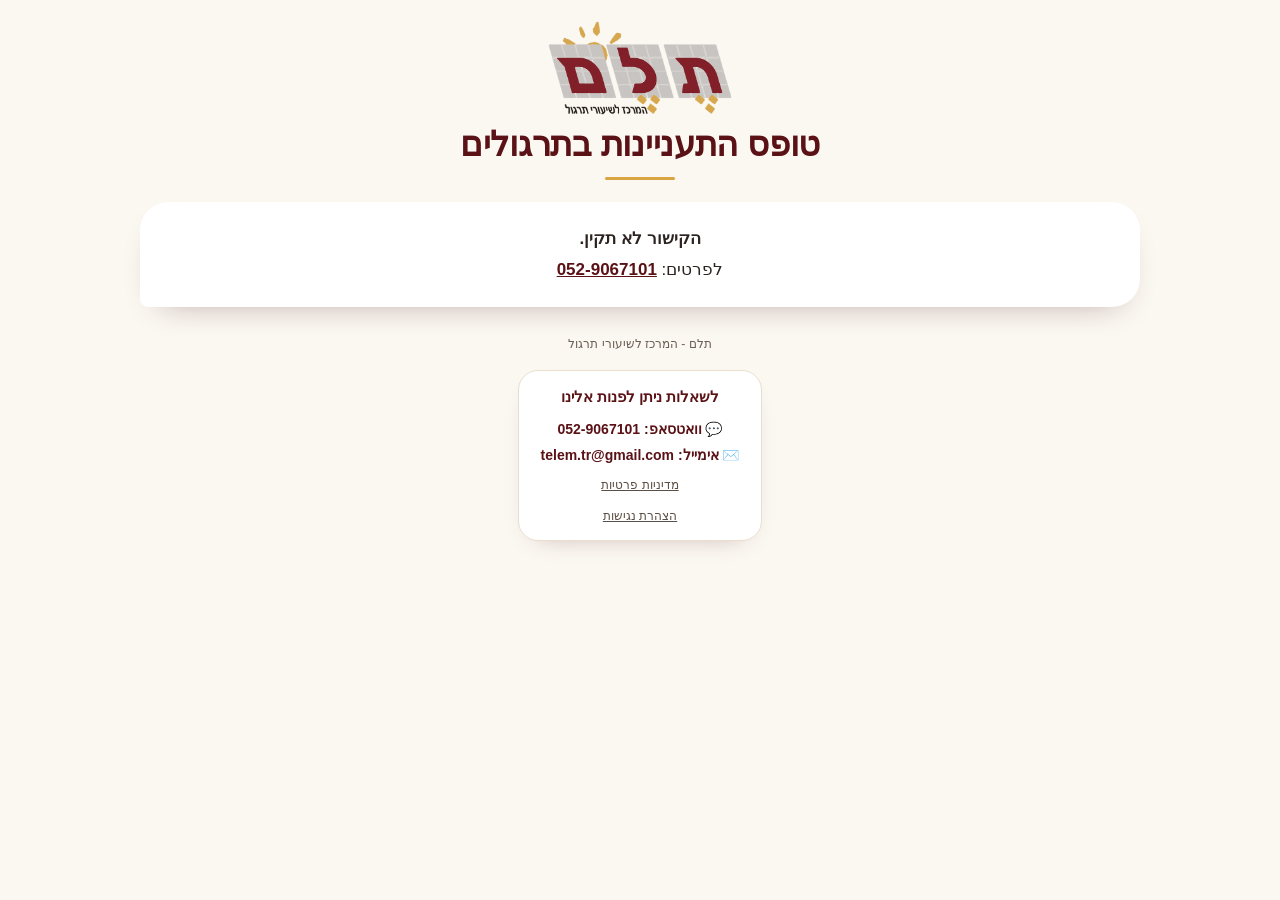
==== commit 58a5633b: "טפסים: נגישות (ניגודיות, הצהרת נגישות, תיבת התנאים, בחירת מסלול מחוץ לכותרת) ופרטיות (מדיניות פרטיות" ====
--- a/class.html
+++ b/class.html
@@ -506,11 +506,12 @@
   })();
 </script>
 <link rel="stylesheet" href="site-look.css?v=7"><script src="site-look.js?v=11"></script><!-- עיצוב אחיד כמו באתר (נועה 23.10) -->
+<link rel="icon" type="image/png" href="favicon.png?v=1">
 </head>
 <body>
 <div class="wrap">
   <div class="brand"><img class="brand-logo" src="[data-uri]" alt="תלם - המרכז לשיעורי תרגול"></div>
-  <h1><span class="line"></span> <span>תלם - המרכז לשיעורי תרגול</span> <span class="line right"></span></h1>
+  <h1><span class="line"></span> <span data-t="cl16">תלם - המרכז לשיעורי תרגול</span> <span class="line right"></span></h1>
   <div class="subtitle"><span data-t="cl01">טופס התעניינות בתרגולים</span><span id="subtitleLocation" class="sub-l2"></span></div>
   <div id="badBox" class="closed-box" hidden></div>
   <form id="clsForm" novalidate hidden>
@@ -536,12 +537,14 @@
     </fieldset>
     <div class="hp-field" aria-hidden="true"><label>אתר <input type="text" id="f-website" tabindex="-1" autocomplete="off"></label></div>
     <p class="disclaimer" data-t="cl12">מילוי הטופס הוא להתעניינות בלבד ואינו מחייב בהרשמה, בתשלום או בכל התחייבות שהיא.</p>
+    <label class="consent mkt-consent" id="field-marketing"><input type="checkbox" id="f-marketing"> <span data-t="mkt.consent">אני מאשר/ת לקבל מתלם עדכונים ומבצעים (אפשר להסיר בכל עת).</span></label>
+    <p class="priv-note"><span data-t="priv.note">בשליחת הפרטים את/ה מאשר/ת את</span> <a href="https://www.telem-tr.co.il/%D7%9E%D7%93%D7%99%D7%A0%D7%99%D7%95%D7%AA-%D7%A4%D7%A8%D7%98%D7%99%D7%95%D7%AA" target="_blank" rel="noopener"><span data-t="priv.link">מדיניות הפרטיות</span></a> <span data-t="priv.note2">של האתר</span></p>
     <div class="submit-wrap"><button type="submit" id="submitBtn" data-t="cl13">שליחה</button></div>
   </form>
   <div id="doneBox" hidden><div class="done-box" data-t="cl14">תודה! הפרטים התקבלו ונחזור אליכם בהקדם.</div>
     <div class="submit-wrap"><button type="button" id="againBtn" class="again-btn" data-t="cl15">מילוי לתלמיד/ה נוסף/ת</button></div></div>
-  <footer><span>תלם - המרכז לשיעורי תרגול</span><br>
-    <span class="contact"><span>טלפון:</span> <a href="tel:0529067101">052-9067101</a></span></footer>
+  <footer><span data-t="cl17">תלם - המרכז לשיעורי תרגול</span><br>
+    <span class="contact"><span data-t="cl18">טלפון:</span> <a href="tel:0529067101">052-9067101</a></span></footer>
 </div>
 <script src="texts.js?v=3"></script><!-- נועה 7.11: נוסחי הטפסים מהמערכת -->
 <style> .again-btn{ background:transparent !important; color:var(--accent, #5A1216) !important; border:1.5px solid currentColor !important; } #f-school:disabled, #f-grade:disabled{ opacity:1; background:#F4EFE8; color:#2B1A12; -webkit-text-fill-color:#2B1A12; font-weight:700; } </style>
@@ -568,7 +571,7 @@
   mark("field-sfirst", !$("f-sfirst").value.trim()); mark("field-slast", !$("f-slast").value.trim()); mark("field-pfirst", !$("f-pfirst").value.trim());
   mark("field-sphone", !/^0\d{8,9}$/.test(sph)); mark("field-pphone", !/^0\d{8,9}$/.test(ph));
   $("topError").style.display = ok ? "none" : "block"; if (!ok) { if (window.TELEM_BAD) TELEM_BAD($("submitBtn")); return; }
-  const payload = { website: $("f-website").value, class_code: CODE, filled_by: "תלמיד",
+  const payload = { marketing_ok: !!(document.getElementById("f-marketing") && document.getElementById("f-marketing").checked), website: $("f-website").value, class_code: CODE, filled_by: "תלמיד",
     student: { first_name: $("f-sfirst").value.trim(), last_name: $("f-slast").value.trim(), phone: sph },
     parent: { first_name: $("f-pfirst").value.trim(), phone: ph } };
   const btn = $("submitBtn"); btn.disabled = true; btn.textContent = "שולח…";
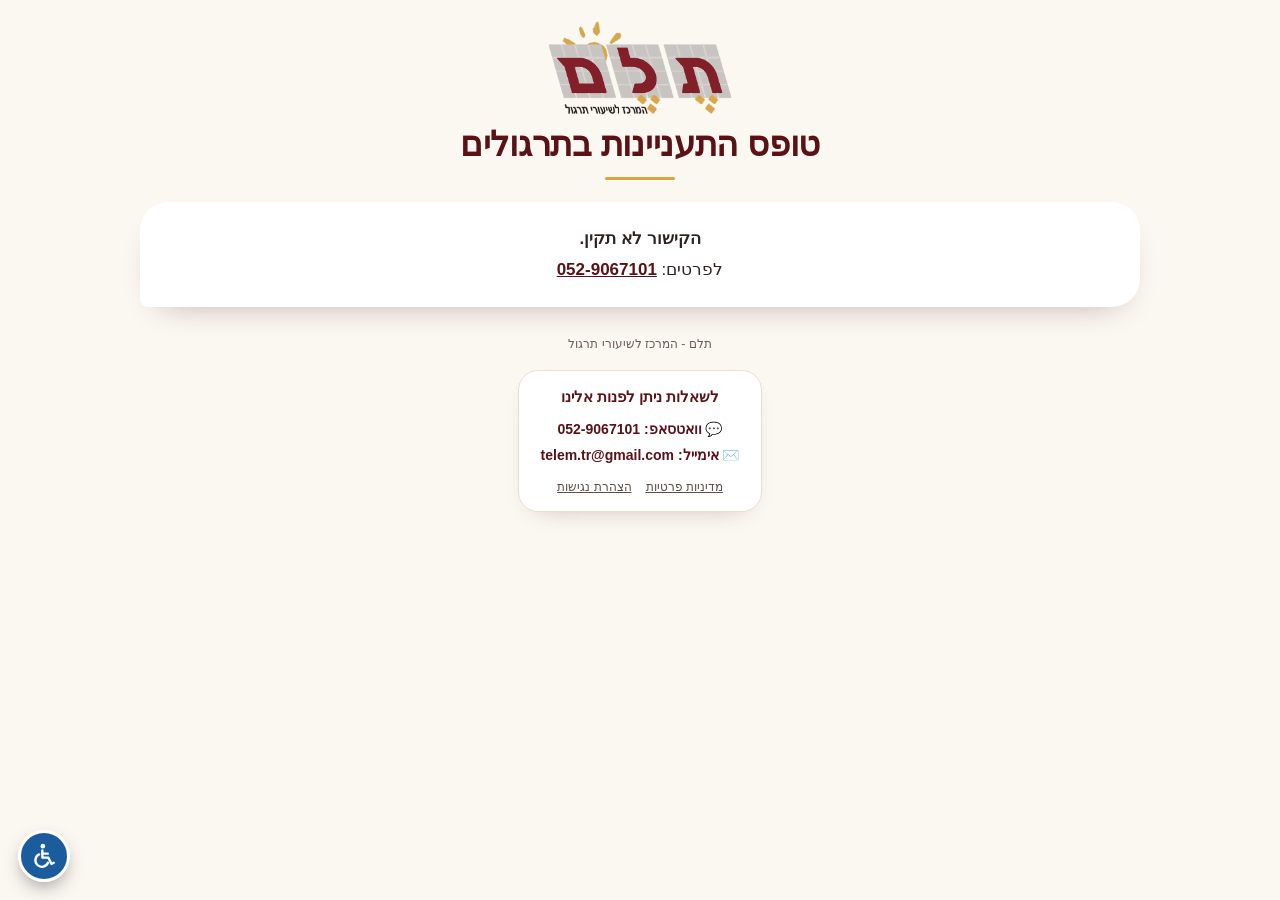
==== commit 69e66ab2: "טפסים: כפתורי הבחירה ותיבות הסימון – בצבע הרגיל (כחול), לא בבורדו; אדום רק במסגרת (נועה 22.11) Co-Au" ====
--- a/class.html
+++ b/class.html
@@ -458,7 +458,7 @@
   .amount-row-recur{ border-radius:14px !important; padding:12px 16px !important; }
   .consents-box{ background:#FAF8F5 !important; border:1px solid #E6E0D8 !important; border-radius:14px !important; padding:12px 14px !important; margin:10px 0 4px !important; display:grid !important; gap:10px; }
   .consents-box .consent, .consent{ margin:0 !important; font-size:14px !important; color:var(--ink) !important; line-height:1.55; cursor:pointer; gap:8px; }
-  .consents-box .consent input, .consent input[type=checkbox]{ width:20px; height:20px; flex:0 0 auto; margin-top:1px !important; accent-color:#8B1E23; }
+  .consents-box .consent input, .consent input[type=checkbox]{ width:20px; height:20px; flex:0 0 auto; margin-top:1px !important; }
   .consents-box .error-msg:empty{ display:none; }
   .terms-box{ background:#FAF8F5 !important; border:1px solid #E6E0D8 !important; border-radius:12px !important; padding:14px 16px !important; margin:16px 0 10px !important;
     font-size:12.5px; color:var(--ink-soft); max-height:190px; }
@@ -537,7 +537,6 @@
     </fieldset>
     <div class="hp-field" aria-hidden="true"><label>אתר <input type="text" id="f-website" tabindex="-1" autocomplete="off"></label></div>
     <p class="disclaimer" data-t="cl12">מילוי הטופס הוא להתעניינות בלבד ואינו מחייב בהרשמה, בתשלום או בכל התחייבות שהיא.</p>
-    <label class="consent mkt-consent" id="field-marketing"><input type="checkbox" id="f-marketing"> <span data-t="mkt.consent">אני מאשר/ת לקבל מתלם עדכונים ומבצעים (אפשר להסיר בכל עת).</span></label>
     <p class="priv-note"><span data-t="priv.note">בשליחת הפרטים את/ה מאשר/ת את</span> <a href="https://www.telem-tr.co.il/%D7%9E%D7%93%D7%99%D7%A0%D7%99%D7%95%D7%AA-%D7%A4%D7%A8%D7%98%D7%99%D7%95%D7%AA" target="_blank" rel="noopener"><span data-t="priv.link">מדיניות הפרטיות</span></a> <span data-t="priv.note2">של האתר</span></p>
     <div class="submit-wrap"><button type="submit" id="submitBtn" data-t="cl13">שליחה</button></div>
   </form>
@@ -571,7 +570,7 @@
   mark("field-sfirst", !$("f-sfirst").value.trim()); mark("field-slast", !$("f-slast").value.trim()); mark("field-pfirst", !$("f-pfirst").value.trim());
   mark("field-sphone", !/^0\d{8,9}$/.test(sph)); mark("field-pphone", !/^0\d{8,9}$/.test(ph));
   $("topError").style.display = ok ? "none" : "block"; if (!ok) { if (window.TELEM_BAD) TELEM_BAD($("submitBtn")); return; }
-  const payload = { marketing_ok: !!(document.getElementById("f-marketing") && document.getElementById("f-marketing").checked), website: $("f-website").value, class_code: CODE, filled_by: "תלמיד",
+  const payload = { website: $("f-website").value, class_code: CODE, filled_by: "תלמיד",
     student: { first_name: $("f-sfirst").value.trim(), last_name: $("f-slast").value.trim(), phone: sph },
     parent: { first_name: $("f-pfirst").value.trim(), phone: ph } };
   const btn = $("submitBtn"); btn.disabled = true; btn.textContent = "שולח…";
